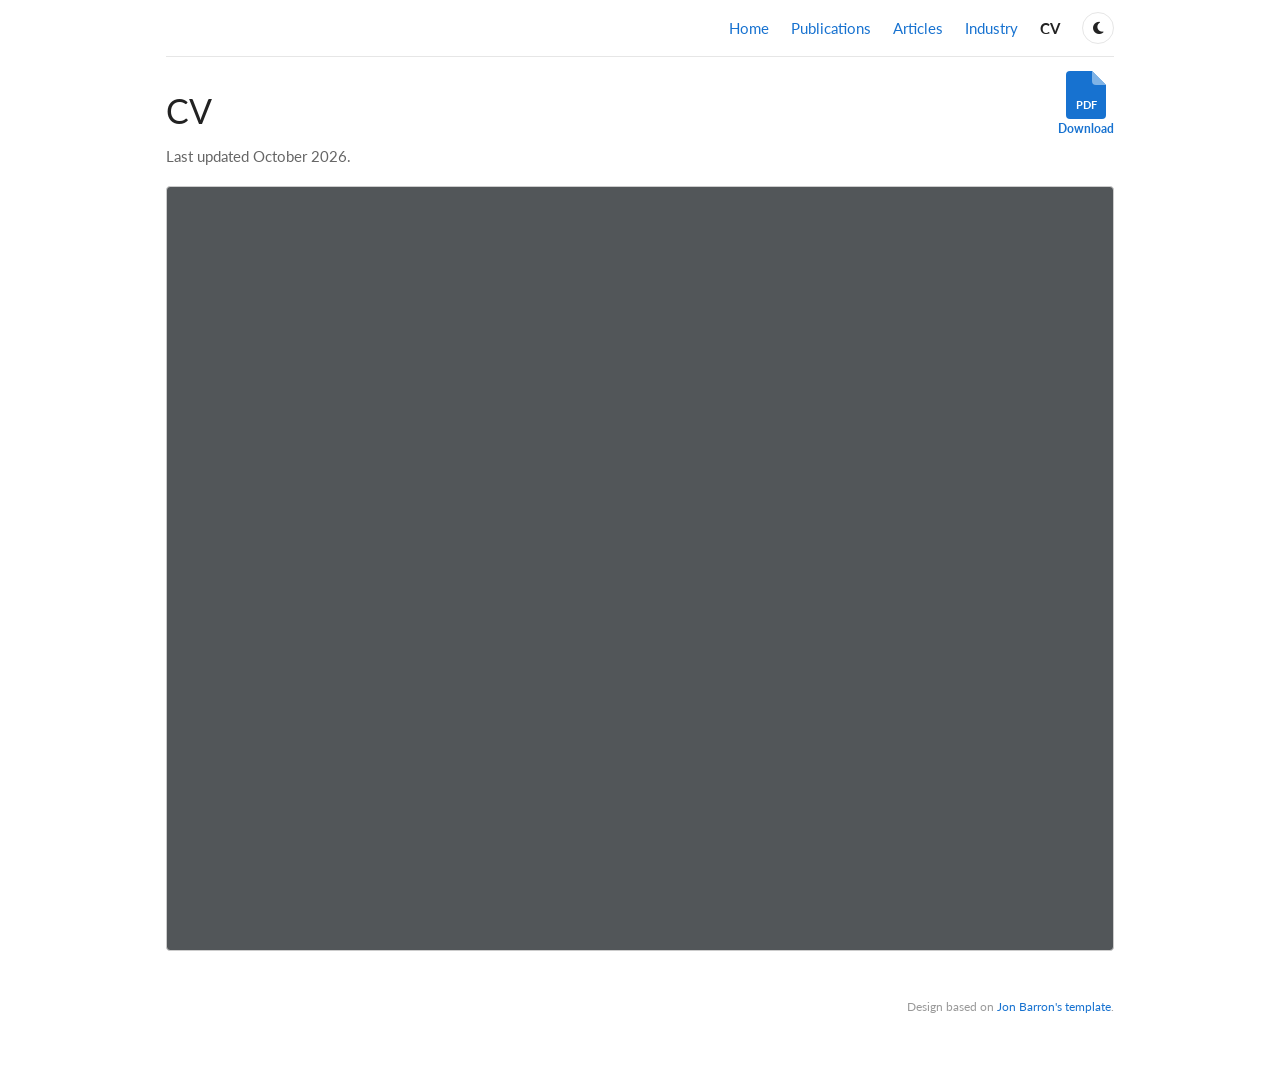
==== cv.html @ daf01a16 "Add Publications link to header nav Co-Authored-By: Claude Opus 5.5 <noreply@anthropic.com> Claude-S" ====
<!DOCTYPE html>
<html lang="en">
<head>
<meta charset="utf-8">
<meta name="viewport" content="width=device-width, initial-scale=1">
<title>CV | Areeb Ahmad Chaudhry</title>
<meta name="description" content="CV of Areeb Ahmad Chaudhry.">
<link href="https://fonts.googleapis.com/css2?family=Lato:wght@400;700&display=swap" rel="stylesheet">
<link rel="stylesheet" href="https://cdnjs.cloudflare.com/ajax/libs/font-awesome/6.5.2/css/all.min.css">
<script>(function(){try{var t=localStorage.getItem('theme');if(t)document.documentElement.setAttribute('data-theme',t);}catch(e){}})();</script>
<link rel="stylesheet" href="style.css?v=7">
<style>
  .wrap.wide { max-width:980px; }
  .cvhead { display:flex; justify-content:space-between; align-items:flex-end; gap:16px; }
  .cvhead h1 { margin:0; }
  .updated { color:var(--muted); margin:6px 0 18px; }
  .dl { display:inline-flex; flex-direction:column; align-items:center; font-size:12px; font-weight:700; color:var(--link); }
  .dl svg { width:40px; height:48px; }
  .viewer { width:100%; height:85vh; min-height:600px; border:1px solid #ccc; border-radius:4px; background:#525659; }
  .fallback { display:none; }
  @media (max-width:640px) {
    .viewer { height:70vh; min-height:420px; }
    .fallback { display:block; margin-top:10px; }
  }
</style>
</head>
<body>
<div class="wrap wide">
  <header class="top"><nav><a href="./">Home</a><a href="./#publications">Publications</a><a href="./#articles">Articles</a><a href="industry.html">Industry</a><a class="on" href="cv.html">CV</a><button class="theme" id="themeBtn" type="button" aria-label="Switch light or dark mode" title="Light / dark"><i class="fa-solid fa-moon"></i></button></nav></header>

  <div class="cvhead">
    <h1>CV</h1>
    <a class="dl" href="Areeb_Ahmad_Chaudhry_CV.pdf?v=3" download title="Download CV (PDF)">
      <svg viewBox="0 0 40 48" aria-hidden="true"><path d="M4 0h22l14 14v30a4 4 0 0 1-4 4H4a4 4 0 0 1-4-4V4a4 4 0 0 1 4-4z" fill="#1772d0"/><path d="M26 0v10a4 4 0 0 0 4 4h10z" fill="#7fb3e6"/><text x="20" y="38" text-anchor="middle" font-family="Lato,Arial,sans-serif" font-size="11" font-weight="700" fill="#fff">PDF</text></svg>
      Download
    </a>
  </div>
  <p class="updated">Last updated October 2026.</p>

  <iframe class="viewer" src="Areeb_Ahmad_Chaudhry_CV.pdf?v=3#view=FitH" title="Areeb Ahmad Chaudhry CV"></iframe>
  <p class="fallback">If the CV doesn't show on your phone, <a href="Areeb_Ahmad_Chaudhry_CV.pdf?v=3">open the PDF here</a>.</p>

  <p class="foot">Design based on <a href="https://github.com/jonbarron/website">Jon Barron's template</a>.</p>
</div>
<script>
(function(){var b=document.getElementById('themeBtn'),r=document.documentElement;
function cur(){var t=r.getAttribute('data-theme');return t==='dark'?'dark':'light';}
function ic(){b.innerHTML=cur()==='dark'?'<i class="fa-solid fa-sun"></i>':'<i class="fa-solid fa-moon"></i>';}
b.addEventListener('click',function(){var n=cur()==='dark'?'light':'dark';r.setAttribute('data-theme',n);try{localStorage.setItem('theme',n);}catch(e){}ic();});ic();})();
</script>
</body>
</html>
---- style.css ----
:root { --bg:#fff; --link:#1772d0; --hover:#f09228; --text:#222; --muted:#666; --hl:#ffffd0; --chip:#eef4fb; --rule:#e6e6e6; }
* { box-sizing:border-box; }
body { margin:0; background:var(--bg); color:var(--text); font-family:'Lato',Verdana,Helvetica,sans-serif; font-size:15px; line-height:1.6; }
.wrap { max-width:860px; margin:0 auto; padding:0 16px 48px; }
a { color:var(--link); text-decoration:none; }
a:hover { color:var(--hover); }
nav { display:flex; justify-content:flex-end; gap:22px; font-size:15px; padding:6px 0 18px; }
nav a.on { color:var(--text); font-weight:700; }
h1 { font-size:34px; font-weight:400; margin:0 0 12px; }
h2 { font-size:22px; font-weight:400; margin:34px 0 10px; padding-bottom:4px; border-bottom:1px solid var(--rule); }
.intro { display:flex; gap:32px; align-items:flex-start; }
.intro .bio { flex:1 1 64%; }
.intro .photo { flex:0 0 30%; text-align:center; }
.intro .photo img { width:100%; max-width:230px; aspect-ratio:1/1; object-fit:cover; object-position:50% 25%; border-radius:50%; }
.links { margin-top:10px; }
.cta { background:var(--hl); padding:2px 6px; border-radius:4px; }
.chips { display:flex; flex-wrap:wrap; gap:8px; margin:6px 0 10px; }
.chip { background:var(--chip); color:#1d4f86; font-size:13px; font-weight:700; padding:4px 10px; border-radius:14px; }
ul { padding-left:20px; margin:6px 0; }
li { margin:4px 0; }
.date { color:var(--muted); display:inline-block; min-width:80px; font-weight:700; }
.pub { display:flex; gap:22px; align-items:center; padding:14px 12px; border-radius:6px; margin:6px 0; }
.pub.hl { background:var(--hl); }
.pub .thumb { flex:0 0 28%; }
.pub .thumb img { width:100%; border:1px solid #ddd; border-radius:4px; display:block; background:#fff; }
.pub .txt { flex:1; }
.papername { font-weight:700; }
.venue { font-style:italic; }
.pub p { margin:8px 0 0; }
.row { display:flex; justify-content:space-between; gap:12px; margin:7px 0; }
.row .when { color:var(--muted); white-space:nowrap; }
.job { margin:18px 0; }
.job ul { margin-top:4px; }
.skills div { margin:5px 0; }
.foot { text-align:right; font-size:12px; color:#999; margin-top:40px; }
@media (max-width:640px) {
  nav { justify-content:center; }
  .intro { flex-direction:column-reverse; gap:12px; }
  .intro .photo img { max-width:160px; }
  h1 { text-align:center; }
  .pub { flex-direction:column; align-items:flex-start; }
  .pub .thumb { width:100%; }
  .row { flex-direction:column; gap:0; }
}
.btns a { font-weight:700; margin-right:4px; }

/* ---- theme: dark ---- */
html[data-theme="dark"] { --bg:#121212; --link:#6ab0ff; --hover:#ffb35c; --text:#e6e6e6; --muted:#a0a0a0; --hl:#2a2a1c; --chip:#1d2a3a; --rule:#333; }
html[data-theme="dark"] body { background:#121212; }
html[data-theme="dark"] .chip { color:#9cc8ff; }
html[data-theme="dark"] .pub .thumb img { border-color:#444; }
html[data-theme="dark"] .cta { color:#1a1a1a; background:#ffe680; }
html[data-theme="dark"] .viewer { border-color:#444; }

/* ---- header bar: social icons left, nav + toggle right ---- */
header.top { position:sticky; top:0; z-index:50; display:flex; justify-content:flex-end; align-items:center; gap:12px; padding:12px 0; margin-bottom:14px; flex-wrap:wrap; background:var(--bg); border-bottom:1px solid var(--rule); }
header.top nav { margin-left:auto; }
header.top nav { padding:0; align-items:center; }
.navsoc { display:flex; gap:14px; font-size:19px; align-items:center; }
.navsoc a { color:var(--text); opacity:.85; }
.navsoc a:hover { color:var(--hover); opacity:1; }
.hfi { font-size:18px; line-height:1; filter:grayscale(0.2); }
.theme { background:none; border:1px solid var(--rule); color:var(--text); width:32px; height:32px; border-radius:50%; cursor:pointer; font-size:14px; display:inline-flex; align-items:center; justify-content:center; }
.theme:hover { color:var(--hover); border-color:var(--hover); }

/* ---- under the photo: CV link + round icon buttons ---- */
.photo .cvlink { display:block; margin:12px 0 8px; font-weight:700; font-style:italic; letter-spacing:.3px; }
.circsoc { display:flex; flex-wrap:wrap; justify-content:center; gap:5px; }
.circsoc a { width:30px; height:30px; border:1px solid var(--rule); border-radius:50%; display:inline-flex; align-items:center; justify-content:center; color:var(--text); font-size:13px; }
.circsoc a:hover { color:var(--hover); border-color:var(--hover); }
.circsoc .hfi { font-size:15px; }

@media (max-width:640px) {
  header.top { justify-content:center; }
  .navsoc { justify-content:center; width:100%; }
  header.top nav { justify-content:center; width:100%; }
}

/* ---- articles grid ---- */
.artgrid { display:grid; grid-template-columns:repeat(auto-fill,minmax(240px,1fr)); gap:16px; margin-top:10px; }
.art { display:flex; flex-direction:column; border:1px solid var(--rule); border-radius:8px; overflow:hidden; color:var(--text); background:transparent; transition:transform .15s ease, border-color .15s ease; }
.art:hover { transform:translateY(-2px); border-color:var(--hover); color:var(--text); }
.art img { width:100%; aspect-ratio:16/9; object-fit:cover; display:block; background:#f2f2f2; }
.arttitle { font-weight:700; padding:10px 12px 4px; line-height:1.35; }
.artdate { color:var(--muted); font-size:13px; padding:0 12px 12px; margin-top:auto; }
h2[id], .pub[id] { scroll-margin-top:70px; }
.sub { margin:14px 0 4px; color:var(--muted); font-size:13px; text-transform:uppercase; letter-spacing:.6px; }
ul.interests { margin:4px 0 12px; }
.intro .photo { padding-top:56px; }
@media (max-width:640px){ .intro .photo { padding-top:0; } }
@media (max-width:480px){ header.top nav { gap:12px; font-size:14px; } }
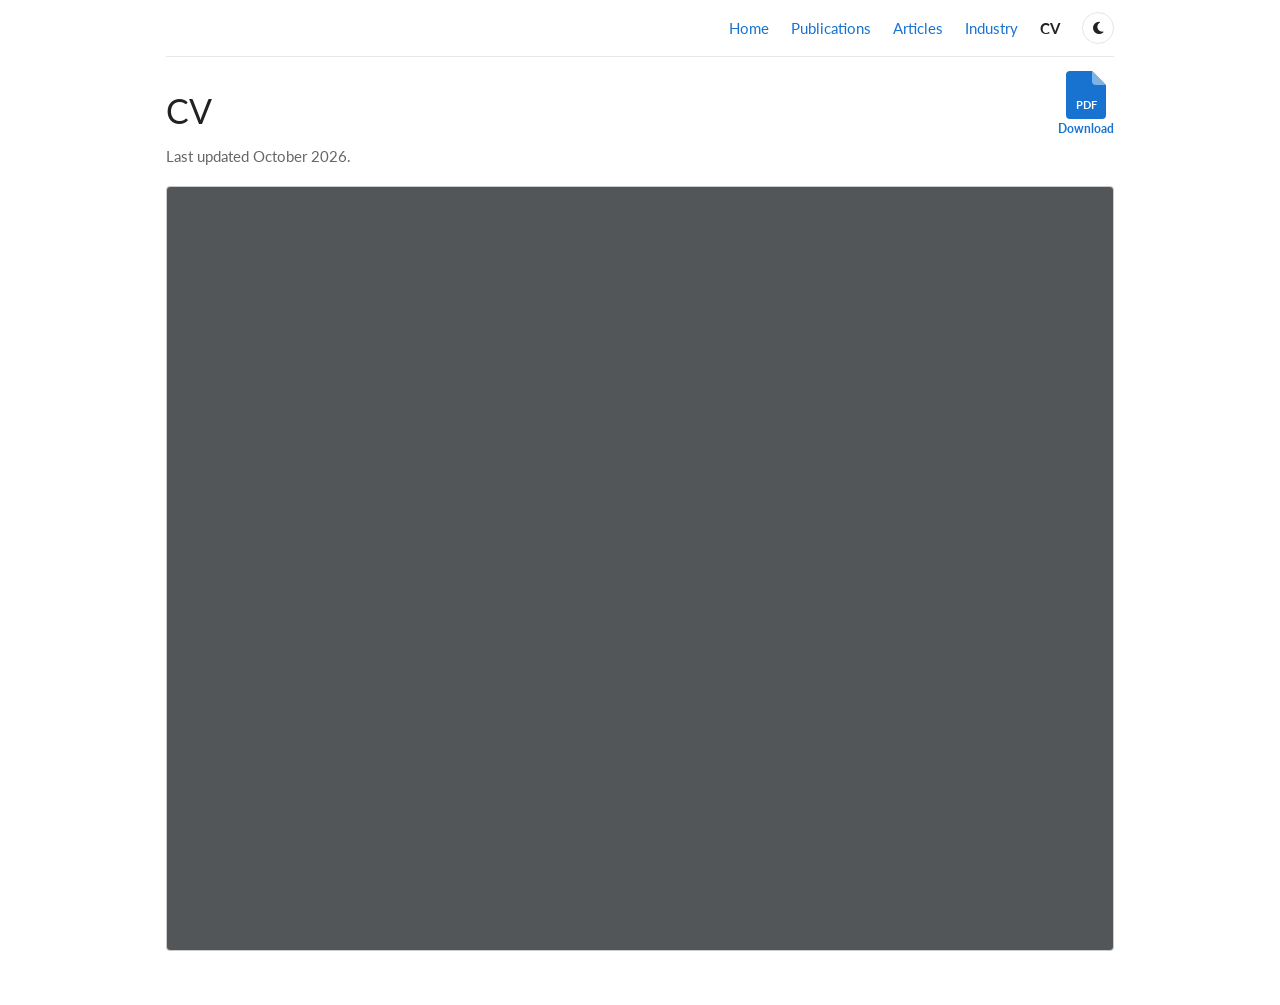
==== commit 99446eb1: "Remove footer credit line from pages; keep template credit in README Co-Authored-By: Claude Opus 5.5" ====
--- a/cv.html
+++ b/cv.html
@@ -8,6 +8,9 @@
 <link href="https://fonts.googleapis.com/css2?family=Lato:wght@400;700&display=swap" rel="stylesheet">
 <link rel="stylesheet" href="https://cdnjs.cloudflare.com/ajax/libs/font-awesome/6.5.2/css/all.min.css">
 <script>(function(){try{var t=localStorage.getItem('theme');if(t)document.documentElement.setAttribute('data-theme',t);}catch(e){}})();</script>
+<link rel="icon" href="favicon.svg" type="image/svg+xml">
+<link rel="icon" href="favicon-32.png" sizes="32x32" type="image/png">
+<link rel="apple-touch-icon" href="apple-touch-icon.png">
 <link rel="stylesheet" href="style.css?v=7">
 <style>
   .wrap.wide { max-width:980px; }
@@ -40,7 +43,6 @@
   <iframe class="viewer" src="Areeb_Ahmad_Chaudhry_CV.pdf?v=3#view=FitH" title="Areeb Ahmad Chaudhry CV"></iframe>
   <p class="fallback">If the CV doesn't show on your phone, <a href="Areeb_Ahmad_Chaudhry_CV.pdf?v=3">open the PDF here</a>.</p>
 
-  <p class="foot">Design based on <a href="https://github.com/jonbarron/website">Jon Barron's template</a>.</p>
 </div>
 <script>
 (function(){var b=document.getElementById('themeBtn'),r=document.documentElement;
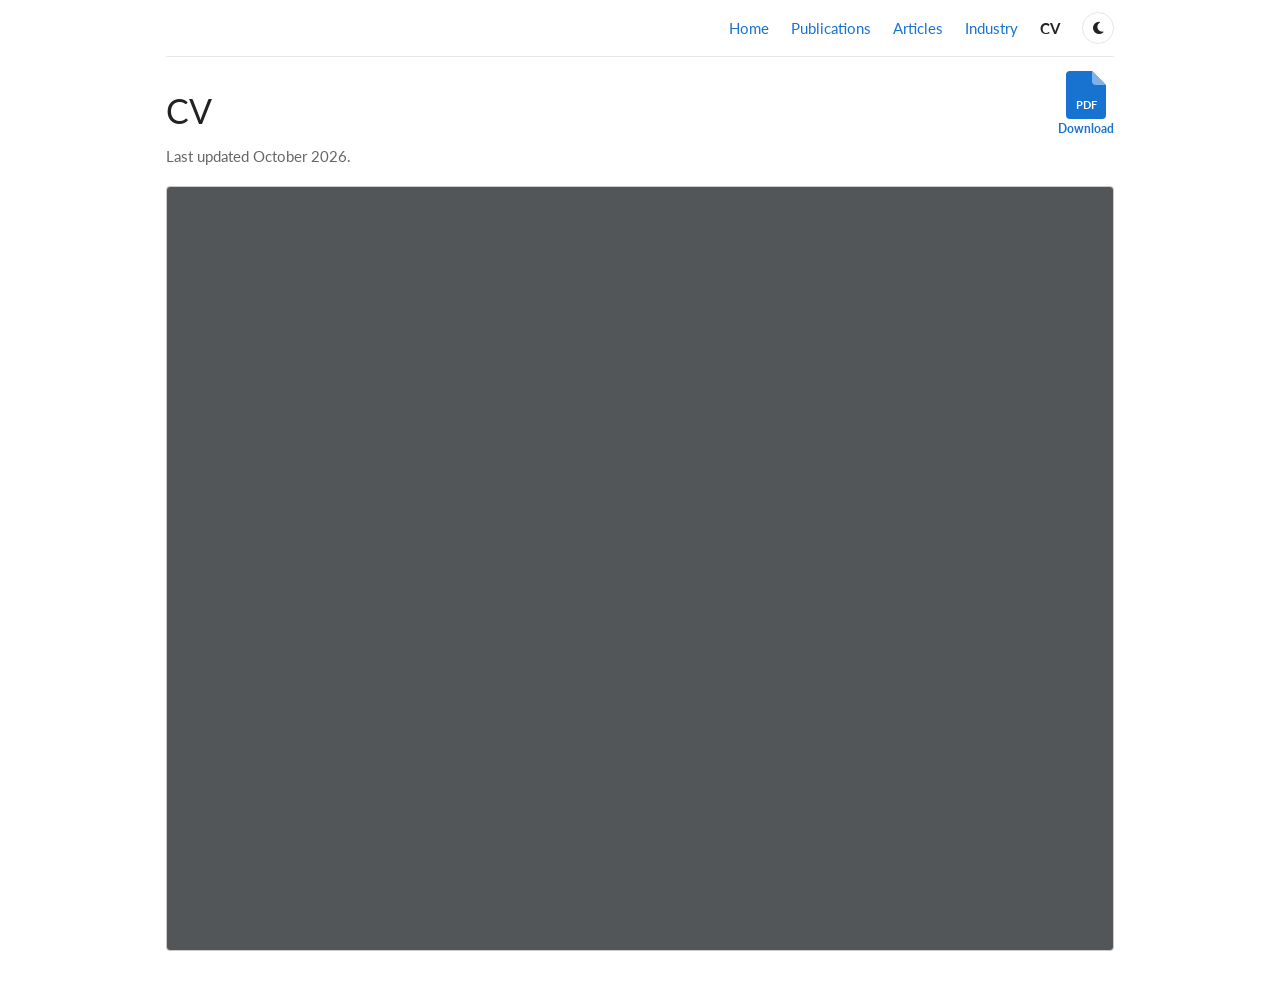
==== commit 21fd1c76: "Add GoatCounter analytics Co-Authored-By: Claude Sonnet 5.5 <noreply@anthropic.com> Claude-Session: " ====
--- a/cv.html
+++ b/cv.html
@@ -33,15 +33,15 @@
 
   <div class="cvhead">
     <h1>CV</h1>
-    <a class="dl" href="Areeb_Ahmad_Chaudhry_CV.pdf?v=3" download title="Download CV (PDF)">
+    <a class="dl" href="Areeb_Ahmad_Chaudhry_CV.pdf" download title="Download CV (PDF)">
       <svg viewBox="0 0 40 48" aria-hidden="true"><path d="M4 0h22l14 14v30a4 4 0 0 1-4 4H4a4 4 0 0 1-4-4V4a4 4 0 0 1 4-4z" fill="#1772d0"/><path d="M26 0v10a4 4 0 0 0 4 4h10z" fill="#7fb3e6"/><text x="20" y="38" text-anchor="middle" font-family="Lato,Arial,sans-serif" font-size="11" font-weight="700" fill="#fff">PDF</text></svg>
       Download
     </a>
   </div>
   <p class="updated">Last updated October 2026.</p>
 
-  <iframe class="viewer" src="Areeb_Ahmad_Chaudhry_CV.pdf?v=3#view=FitH" title="Areeb Ahmad Chaudhry CV"></iframe>
-  <p class="fallback">If the CV doesn't show on your phone, <a href="Areeb_Ahmad_Chaudhry_CV.pdf?v=3">open the PDF here</a>.</p>
+  <iframe class="viewer" src="Areeb_Ahmad_Chaudhry_CV.pdf#view=FitH" title="Areeb Ahmad Chaudhry CV"></iframe>
+  <p class="fallback">If the CV doesn't show on your phone, <a href="Areeb_Ahmad_Chaudhry_CV.pdf">open the PDF here</a>.</p>
 
 </div>
 <script>
@@ -50,5 +50,6 @@
 function ic(){b.innerHTML=cur()==='dark'?'<i class="fa-solid fa-sun"></i>':'<i class="fa-solid fa-moon"></i>';}
 b.addEventListener('click',function(){var n=cur()==='dark'?'light':'dark';r.setAttribute('data-theme',n);try{localStorage.setItem('theme',n);}catch(e){}ic();});ic();})();
 </script>
+<script data-goatcounter="https://areebahmad.goatcounter.com/count" async src="//gc.zgo.at/count.js"></script>
 </body>
 </html>
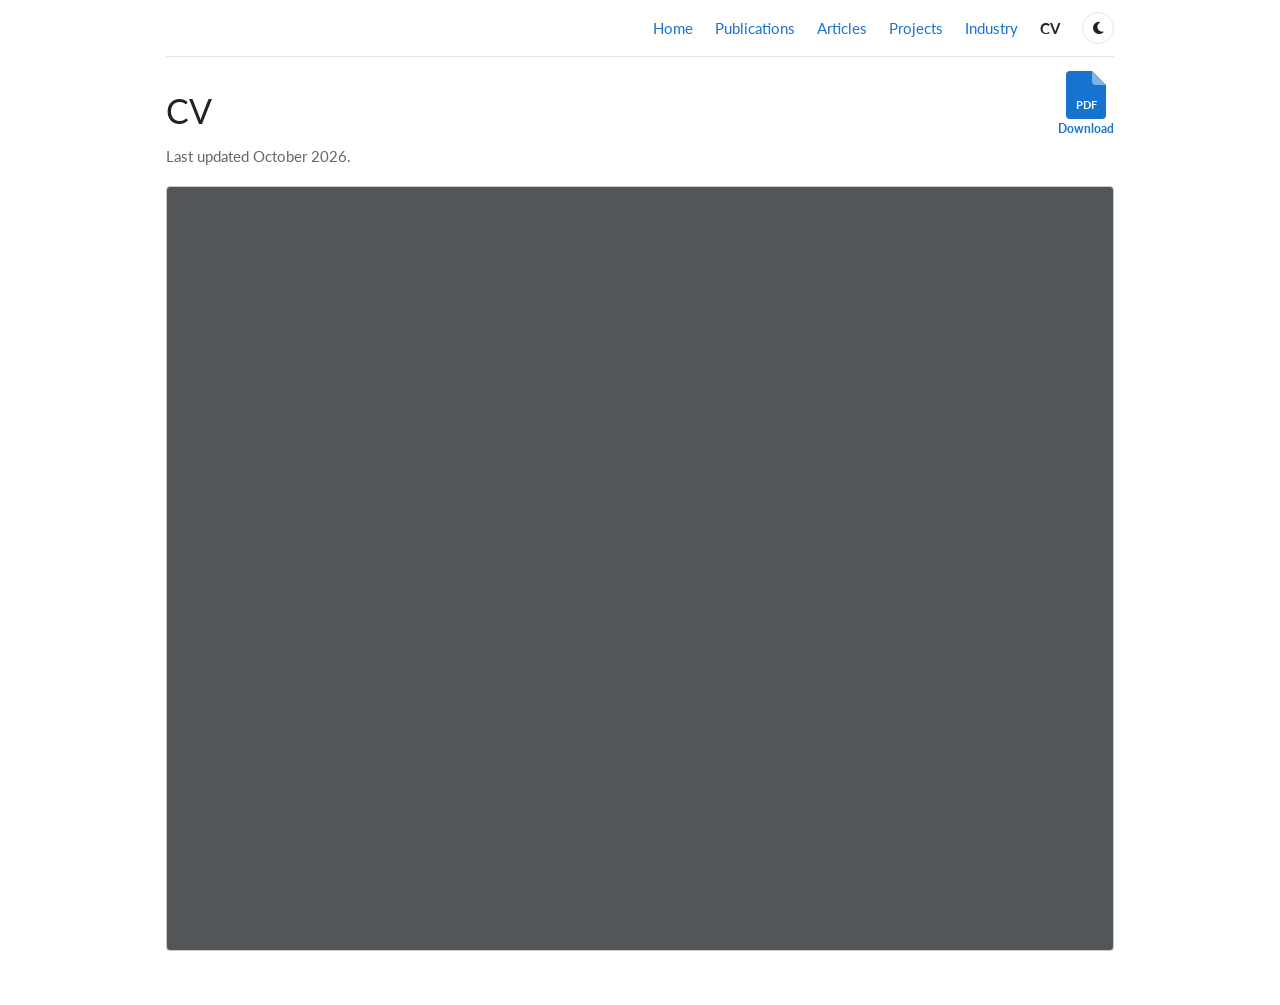
==== commit 1cc82e92: "Add Projects section, Pivotal shortlist, Heartstamp image work and Codeacme GPU/Azure details Co-Aut" ====
--- a/cv.html
+++ b/cv.html
@@ -29,7 +29,7 @@
 </head>
 <body>
 <div class="wrap wide">
-  <header class="top"><nav><a href="./">Home</a><a href="./#publications">Publications</a><a href="./#articles">Articles</a><a href="industry.html">Industry</a><a class="on" href="cv.html">CV</a><button class="theme" id="themeBtn" type="button" aria-label="Switch light or dark mode" title="Light / dark"><i class="fa-solid fa-moon"></i></button></nav></header>
+  <header class="top"><nav><a href="./">Home</a><a href="./#publications">Publications</a><a href="./#articles">Articles</a><a href="./#projects">Projects</a><a href="industry.html">Industry</a><a class="on" href="cv.html">CV</a><button class="theme" id="themeBtn" type="button" aria-label="Switch light or dark mode" title="Light / dark"><i class="fa-solid fa-moon"></i></button></nav></header>
 
   <div class="cvhead">
     <h1>CV</h1>
